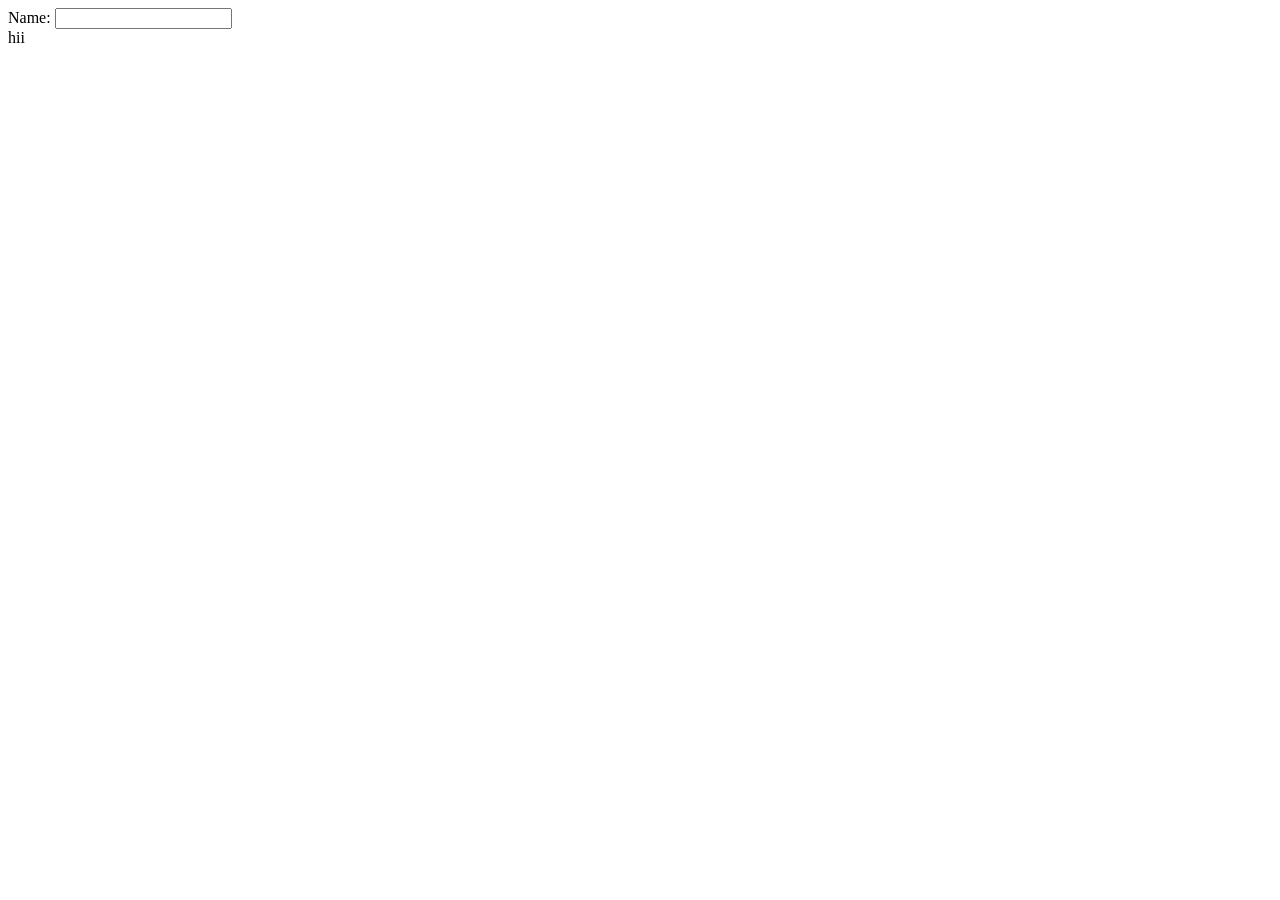
==== signup.html @ ab2b24a7 "Initial commit" ====
<!DOCTYPE html>
<html lang="en">
<head>
    <meta charset="UTF-8">
    <meta name="viewport" content="width=device-width, initial-scale=1.0">
    <title>Document</title>
    <link rel="stylesheet" href="index.css">
</head>
<body>
    <div class="signup">
    <div class="data">
         <label for="name">Name:</label>
         <input type="text">
         
    </div>
    </div>
    <span class="cont">
        hii
    </span>
</body>
</html>
---- index.css ----
.container{
    height:500px;
    width:500px;
    color: blue;
    font-size: 100px;
    border: 2px solid black;
    /* t r b l */
    padding:100px;
    margin: 25px 25px 0px 100px;
}
.student{
    font-family:'Times New Roman', Times, serif;
    color: blue;
    font-size: 100px;
}
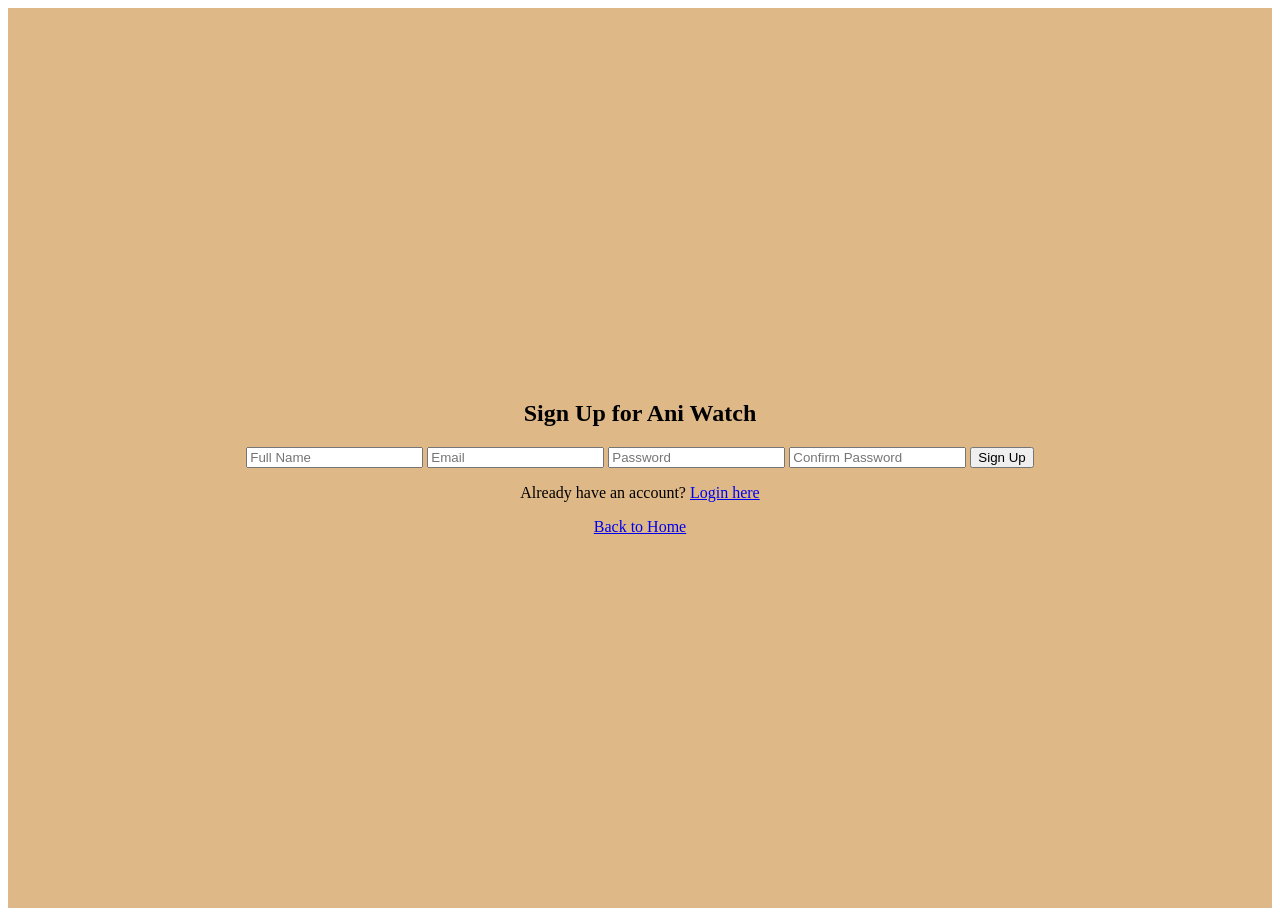
==== commit c029d076: "2.0" ====
--- a/signup.html
+++ b/signup.html
@@ -3,19 +3,21 @@
 <head>
     <meta charset="UTF-8">
     <meta name="viewport" content="width=device-width, initial-scale=1.0">
-    <title>Document</title>
+    <title>Sign Up - Ani Watch</title>
     <link rel="stylesheet" href="index.css">
 </head>
 <body>
-    <div class="signup">
-    <div class="data">
-         <label for="name">Name:</label>
-         <input type="text">
-         
+    <div class="signup-container">
+        <h2>Sign Up for Ani Watch</h2>
+        <form class="signup-form">
+            <input type="text" placeholder="Full Name" required>
+            <input type="email" placeholder="Email" required>
+            <input type="password" placeholder="Password" required>
+            <input type="password" placeholder="Confirm Password" required>
+            <button type="submit">Sign Up</button>
+        </form>
+        <p>Already have an account? <a href="login.html">Login here</a></p>
+        <a href="index.html">Back to Home</a>
     </div>
-    </div>
-    <span class="cont">
-        hii
-    </span>
 </body>
 </html>
--- a/index.css
+++ b/index.css
@@ -1,15 +1,118 @@
-.container{
+/* .stud {
+    font-family: 'Gill Sans', 'Gill Sans MT', Calibri, 'Trebuchet MS', sans-serif;
+    color: palevioletred;
+    font-size: xx-large;
+}
+
+.container {
+    border: 2px solid black;
     height:500px;
     width:500px;
+    margin:100px 200px 100px 200px;
+    background-color:beige;
+    padding:20px;
+    color:rgba(107, 47, 47, 0.847);
+} */
+.signup-container {
+    height: 100vh;
+    background-color: burlywood;
+    display: flex;
+    flex-direction: column;
+    align-items: center;
+    justify-content: center;
+}
+
+.signup {
+
+    border: none;
+    height: 500px;
+    width: 500px;
+    display: flex;
+    flex-direction: column;
+    align-items: center;
+    justify-content: center;
+    background-color: beige;
+    gap: 25px;
+    box-shadow: 50px 50px 100px rgb(77, 58, 35);
+    border-radius: 20px;
+}
+
+.data {
+    width: 100%;
+    display: flex;
+    flex-direction: column;
+    gap: 10px;
+    align-items: center;
+    justify-content: center;
+}
+
+.but {
+    background-color: burlywood;
+    display: flex;
+    width: 100%;
+    justify-content: center;
+    color: azure;
+}
+
+.data input {
+    border: none;
+    border-radius: 10px;
+    height: 25px;
+}
+
+.data label {
+    font-family: Arial, Helvetica, sans-serif;
+    font-weight: bolder;
+
+}
+
+
+.outer {
+    height: 1000px;
+    width: 1000px;
+    background-color: black;
+    position: absolute;
+
+}
+
+.inner {
+    height: 100px;
+    width: 100px;
+    background-color: red;
+    position: sticky;
+    top: 20px;
+}
+
+.header-container {
+    display: flex;
+    background-color: #333;
+    justify-content: space-around;
+    border-bottom-left-radius: 25px;
+    border-bottom-right-radius: 25px;
+}
+
+.head-items {
+    color: white;
+    display: flex;
+    gap: 25px
+}
+
+.logo-image {
+    height: 75px;
+    width: 75px;
+    object-fit: contain;
+}
+
+.head-items li {
+    list-style: none;
+    font-size: 20px;
+}
+
+.student {
+    font-family: 'Times New Roman', Times, serif;
     color: blue;
     font-size: 100px;
-    border: 2px solid black;
-    /* t r b l */
-    padding:100px;
-    margin: 25px 25px 0px 100px;
 }
-.student{
-    font-family:'Times New Roman', Times, serif;
-    color: blue;
-    font-size: 100px;
+.footer{
+    
 }
